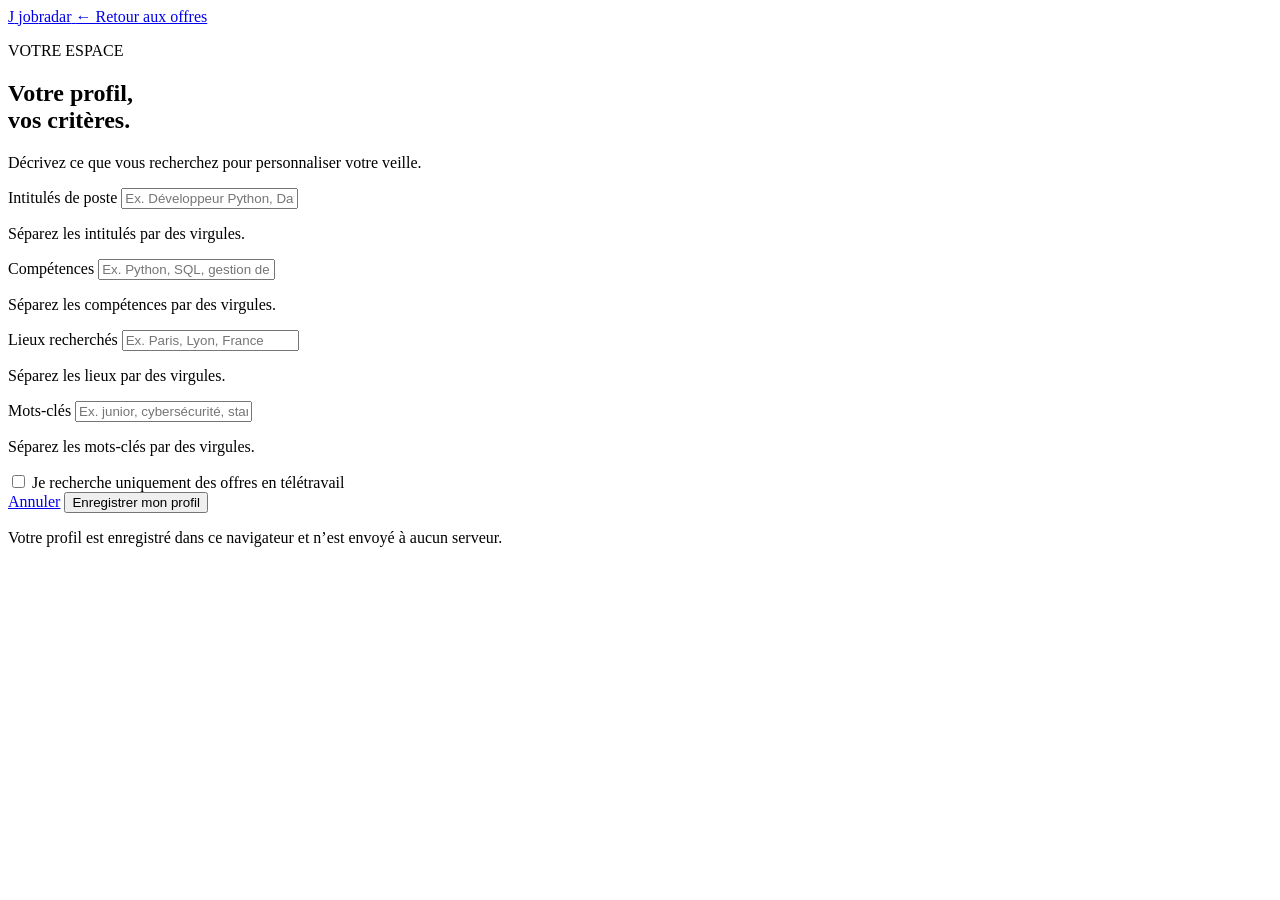
==== src/ui/profile.html @ 6b5f4a22 "Profile" ====
<!doctype html>
<html lang="fr">
  <head>
    <meta charset="utf-8">
    <meta name="viewport" content="width=device-width, initial-scale=1">
    <meta name="theme-color" content="#f5f6f2">
    <title>Job Radar — Mon profil</title>
    <link rel="stylesheet" href="/styles.css">
    <script src="/profile.js" defer></script>
  </head>
  <body>
    <header class="topbar">
      <a class="brand" href="/" aria-label="Job Radar, accueil">
        <span class="brand-mark" aria-hidden="true">J</span>
        <span>job<span class="brand-accent">radar</span></span>
      </a>
      <a class="back-link" href="/">← Retour aux offres</a>
    </header>

    <main class="page-shell profile-shell">
      <section class="intro profile-intro">
        <p class="eyebrow">VOTRE ESPACE</p>
        <h1>Votre profil,<br><span>vos critères.</span></h1>
        <p class="intro-copy">Décrivez ce que vous recherchez pour personnaliser votre veille.</p>
      </section>

      <form class="profile-card" id="profile-form">
        <label class="field-label" for="titles">Intitulés de poste</label>
        <input id="titles" name="titles" placeholder="Ex. Développeur Python, Data analyst">
        <p class="field-hint">Séparez les intitulés par des virgules.</p>

        <label class="field-label" for="skills">Compétences</label>
        <input id="skills" name="skills" placeholder="Ex. Python, SQL, gestion de projet">
        <p class="field-hint">Séparez les compétences par des virgules.</p>

        <label class="field-label" for="locations">Lieux recherchés</label>
        <input id="locations" name="locations" placeholder="Ex. Paris, Lyon, France">
        <p class="field-hint">Séparez les lieux par des virgules.</p>

        <label class="field-label" for="keywords">Mots-clés</label>
        <input id="keywords" name="keywords" placeholder="Ex. junior, cybersécurité, startup">
        <p class="field-hint">Séparez les mots-clés par des virgules.</p>

        <label class="check-row" for="remote-only">
          <input id="remote-only" name="remoteOnly" type="checkbox">
          <span>Je recherche uniquement des offres en télétravail</span>
        </label>

        <div class="form-actions">
          <a class="back-link" href="/">Annuler</a>
          <button class="primary-button" type="submit">Enregistrer mon profil</button>
        </div>
        <p class="form-status" id="form-status" role="status"></p>
      </form>
      <p class="privacy-note">Votre profil est enregistré dans ce navigateur et n’est envoyé à aucun serveur.</p>
    </main>
  </body>
</html>
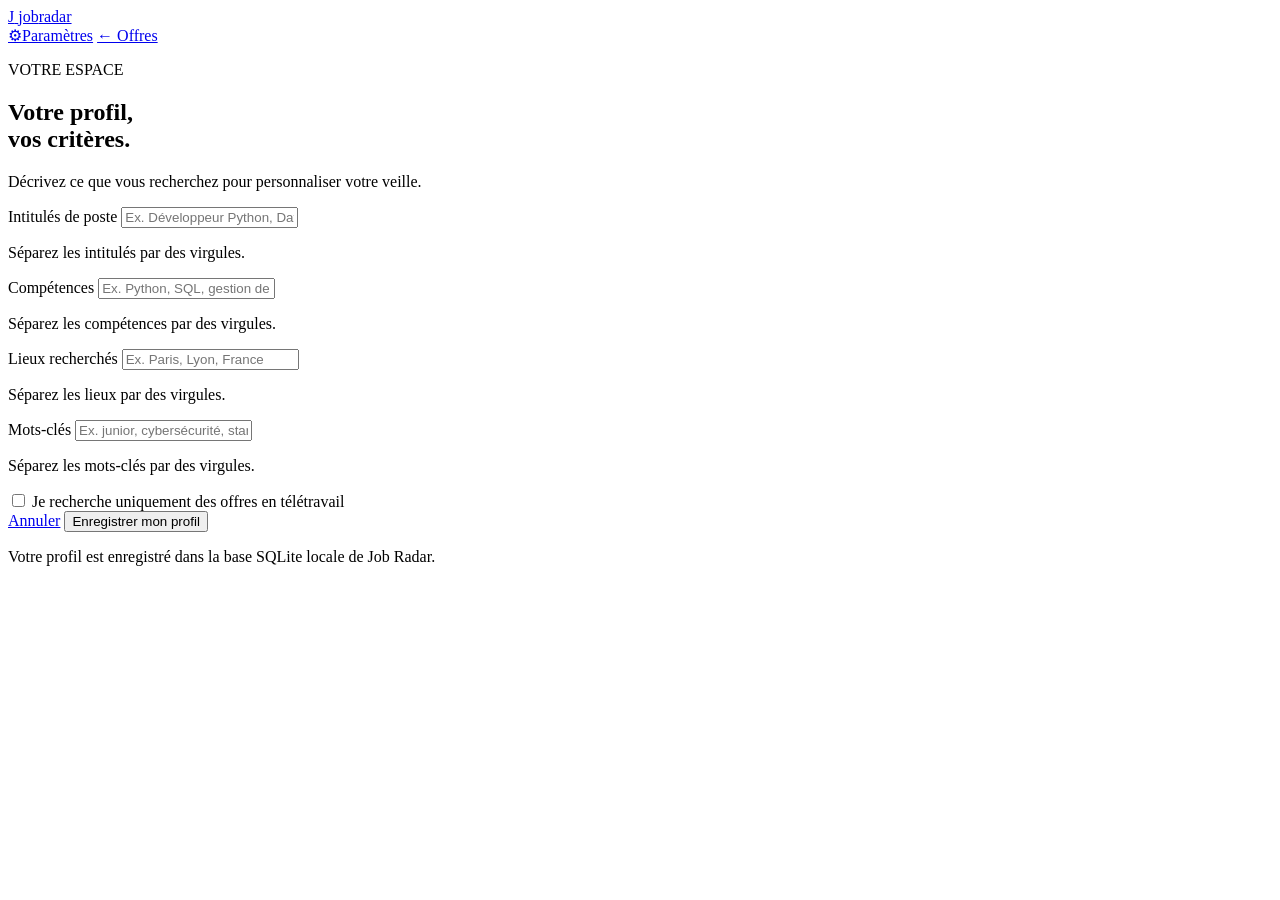
==== commit 1f0bfd5a: "Add job sites management functionality and update UI - Introduced job_sites table in the database to" ====
--- a/src/ui/profile.html
+++ b/src/ui/profile.html
@@ -14,7 +14,10 @@
         <span class="brand-mark" aria-hidden="true">J</span>
         <span>job<span class="brand-accent">radar</span></span>
       </a>
-      <a class="back-link" href="/">← Retour aux offres</a>
+      <nav class="top-actions" aria-label="Navigation principale">
+        <a class="settings-link" href="/settings.html"><span aria-hidden="true">⚙</span><span>Paramètres</span></a>
+        <a class="back-link" href="/">← Offres</a>
+      </nav>
     </header>
 
     <main class="page-shell profile-shell">
@@ -52,7 +55,7 @@
         </div>
         <p class="form-status" id="form-status" role="status"></p>
       </form>
-      <p class="privacy-note">Votre profil est enregistré dans ce navigateur et n’est envoyé à aucun serveur.</p>
+      <p class="privacy-note">Votre profil est enregistré dans la base SQLite locale de Job Radar.</p>
     </main>
   </body>
 </html>
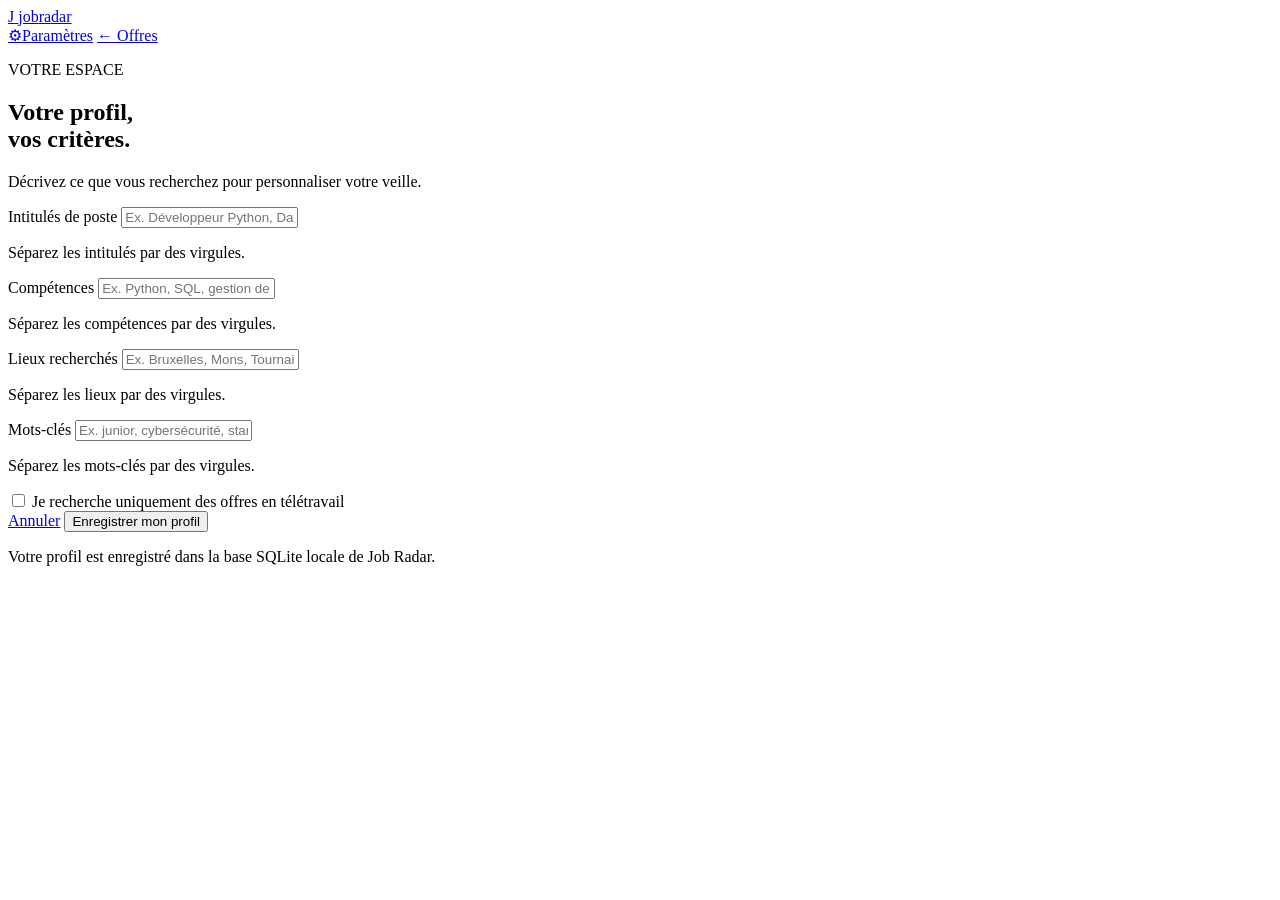
==== commit e32fd2c8: "feat: add API integrations management - Introduced a new database table `api_integrations` to store " ====
--- a/src/ui/profile.html
+++ b/src/ui/profile.html
@@ -37,7 +37,7 @@
         <p class="field-hint">Séparez les compétences par des virgules.</p>
 
         <label class="field-label" for="locations">Lieux recherchés</label>
-        <input id="locations" name="locations" placeholder="Ex. Paris, Lyon, France">
+        <input id="locations" name="locations" placeholder="Ex. Bruxelles, Mons, Tournai">
         <p class="field-hint">Séparez les lieux par des virgules.</p>
 
         <label class="field-label" for="keywords">Mots-clés</label>
